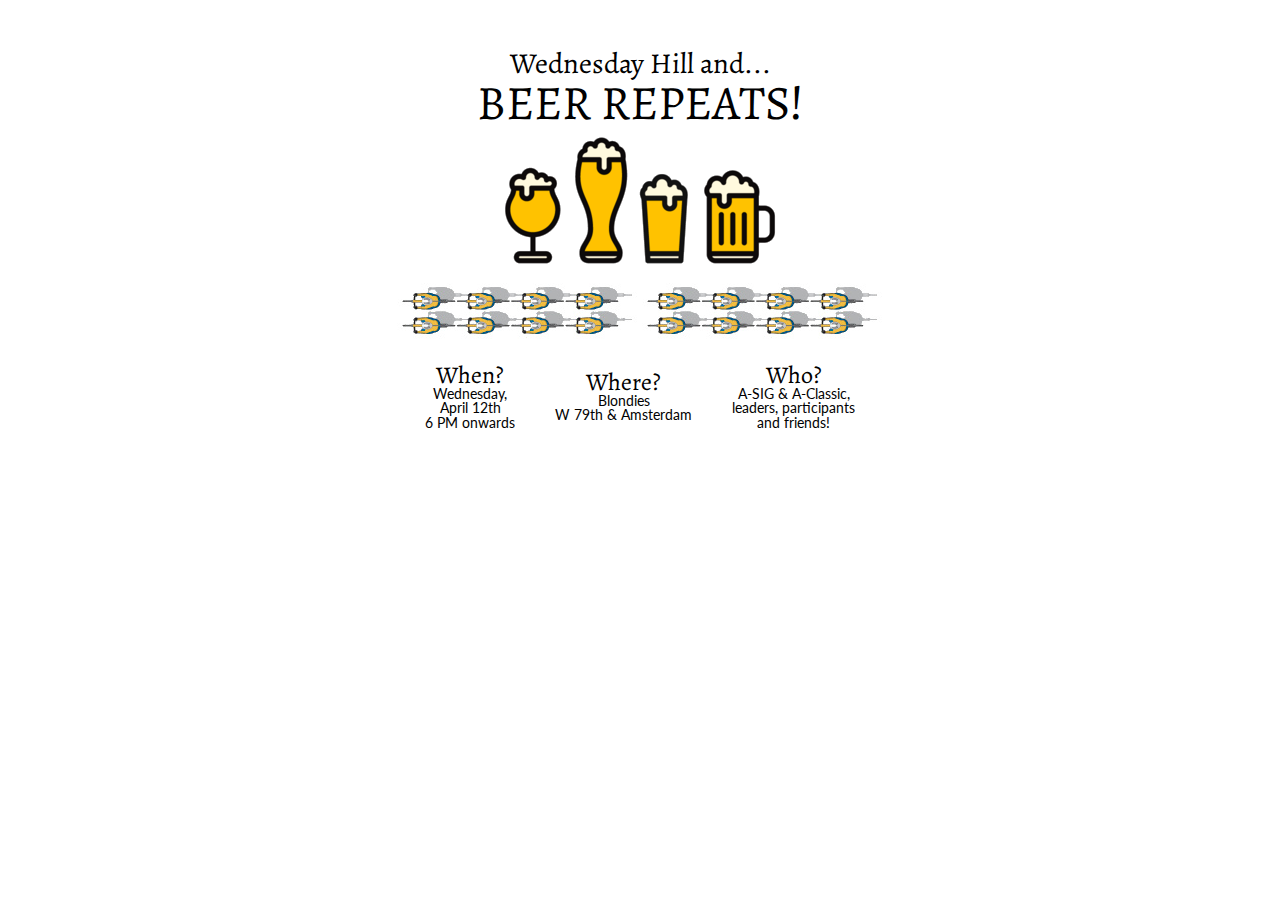
==== poster.html @ 34ebe445 "First draft" ====
<!DOCTYPE html>
<html>
  <head>
    <meta charset="utf-8">
    <title></title>
    <link href="https://fonts.googleapis.com/css?family=Alegreya:900|Lato:900" rel="stylesheet">
    <link rel="stylesheet" href="style.css">
  </head>
  <body>

    <div class="poster outer">
      <div class="inner">

        <h2>Wednesday Hill and...</h2>
        <h1>BEER REPEATS!</h1>

        <img src="beer.png" alt="">
        <br>
        <img src="Paceline_2.jpg" alt="">
        <img src="Paceline_2.jpg" alt="">

        <div class="setting">
          <div class="col">
            <h3>When?</h3>
            <p>Wednesday,</p>
            <p>April 12th</p>
            <p>6 PM onwards</p>
          </div>

          <div class="col">
            <h3>Where?</h3>
            <p>Blondies</p>
            <p>W 79th &amp Amsterdam</p>
          </div>

          <div class="col">
            <h3>Who?</h3>
            <p>A-SIG &amp A-Classic,</p>
            <p>leaders, participants</p>
            <p>and friends!</p>
          </div>
        </div>

      </div>
    </div>


  </body>
</html>
---- style.css ----
/* http://meyerweb.com/eric/tools/css/reset/
   v2.0 | 20110126
   License: none (public domain)
*/

html, body, div, span, applet, object, iframe,
h1, h2, h3, h4, h5, h6, p, blockquote, pre,
a, abbr, acronym, address, big, cite, code,
del, dfn, em, img, ins, kbd, q, s, samp,
small, strike, strong, sub, sup, tt, var,
b, u, i, center,
dl, dt, dd, ol, ul, li,
fieldset, form, label, legend,
table, caption, tbody, tfoot, thead, tr, th, td,
article, aside, canvas, details, embed,
figure, figcaption, footer, header, hgroup,
menu, nav, output, ruby, section, summary,
time, mark, audio, video {
	margin: 0;
	padding: 0;
	border: 0;
	font-size: 100%;
	font: inherit;
	vertical-align: baseline;
}
/* HTML5 display-role reset for older browsers */
article, aside, details, figcaption, figure,
footer, header, hgroup, menu, nav, section {
	display: block;
}
body {
	line-height: 1;
}
ol, ul {
	list-style: none;
}
blockquote, q {
	quotes: none;
}
blockquote:before, blockquote:after,
q:before, q:after {
	content: '';
	content: none;
}
table {
	border-collapse: collapse;
	border-spacing: 0;
}


html {
  font-size: 16px;
}
body {
  font-size: 1em;
}

.poster.outer {
  text-align: center;
  /*background-color: hsla(210, 100%, 97%, 1);*/
  padding: 50px;
}

.poster h1,
.poster h2,
.poster h3 {
  font-family: 'Alegreya', serif;
}

.poster h1 {
  font-size: 3em;
}

.poster h2 {
  font-size: 1.8em;
}

.poster h3 {
  font-size: 1.5em;
}

.setting {
  display: flex;
  align-items: center;
  justify-content: center;
}

.setting p {
  font-family: 'Lato', sans-serif;
  font-size: .9em;
}

.col {
  margin: 20px;
}
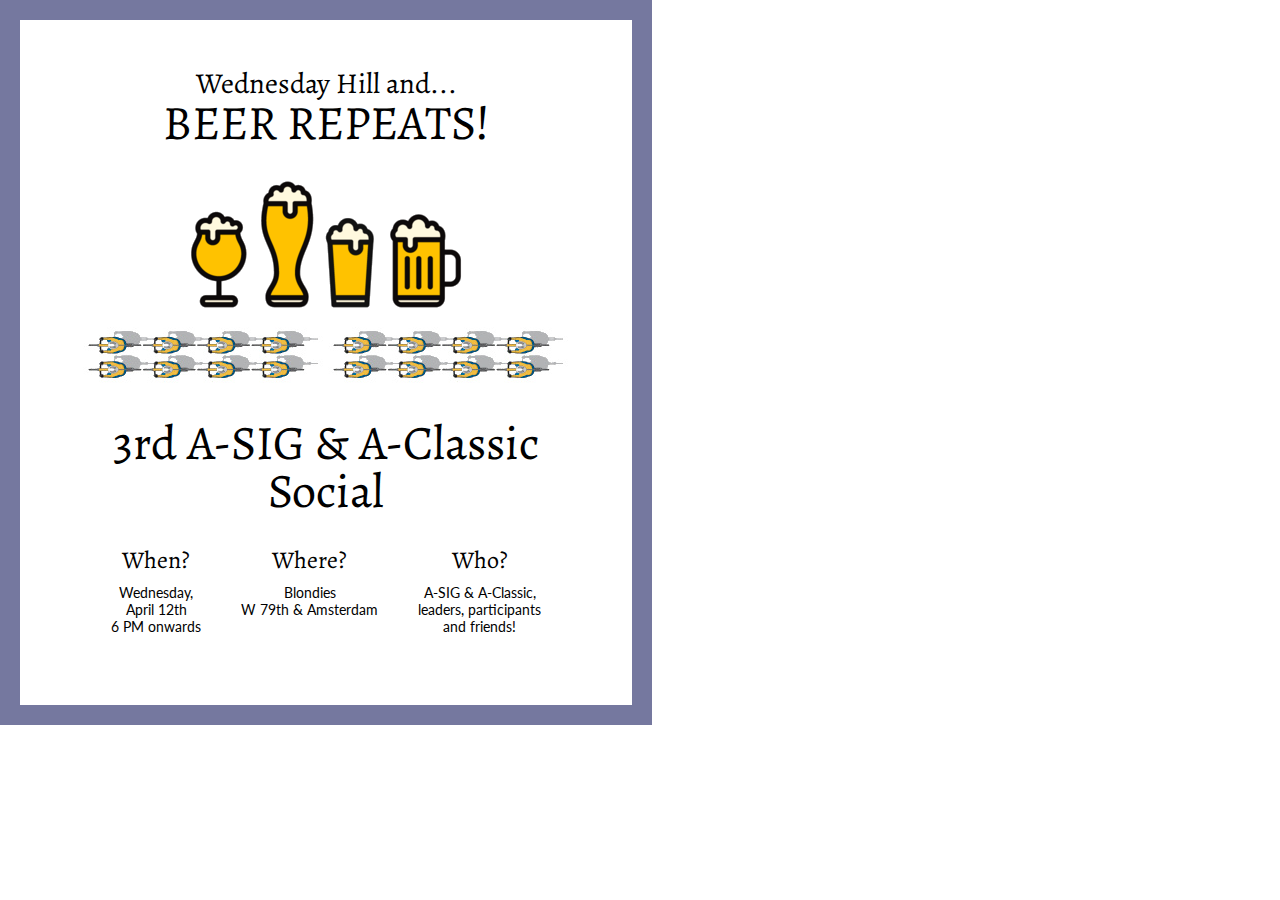
==== commit 6c0ad4f8: "poster finalized" ====
--- a/poster.html
+++ b/poster.html
@@ -16,9 +16,14 @@
 
         <img src="beer.png" alt="">
         <br>
-        <img src="Paceline_2.jpg" alt="">
-        <img src="Paceline_2.jpg" alt="">
 
+        <div class="paceline-divider">
+          <img src="Paceline_2.jpg" alt="">
+          <img src="Paceline_2.jpg" alt="">
+        </div>
+
+        <h1>3rd A-SIG &amp A-Classic Social</h1>
+        
         <div class="setting">
           <div class="col">
             <h3>When?</h3>
--- a/style.css
+++ b/style.css
@@ -57,8 +57,16 @@
 
 .poster.outer {
   text-align: center;
-  /*background-color: hsla(210, 100%, 97%, 1);*/
   padding: 50px;
+  border: solid 20px hsla(235, 18%, 54%, 1);
+  display: flex;
+  justify-content: center;
+  width: 40%;
+}
+
+.poster.outer,
+.paceline-divider img {
+  /*background-color: hsla(235, 18%, 24%, 1);*/
 }
 
 .poster h1,
@@ -69,6 +77,7 @@
 
 .poster h1 {
   font-size: 3em;
+  margin-bottom: .5em;
 }
 
 .poster h2 {
@@ -77,17 +86,24 @@
 
 .poster h3 {
   font-size: 1.5em;
+  margin-bottom: 0.5em;
+}
+
+.paceline-divider {
+  margin-bottom: 2em;
 }
 
 .setting {
   display: flex;
-  align-items: center;
+  /*align-items: center;*/
   justify-content: center;
+  margin-top: -0.7em;
 }
 
 .setting p {
   font-family: 'Lato', sans-serif;
   font-size: .9em;
+  line-height: 1.2em;
 }
 
 .col {
